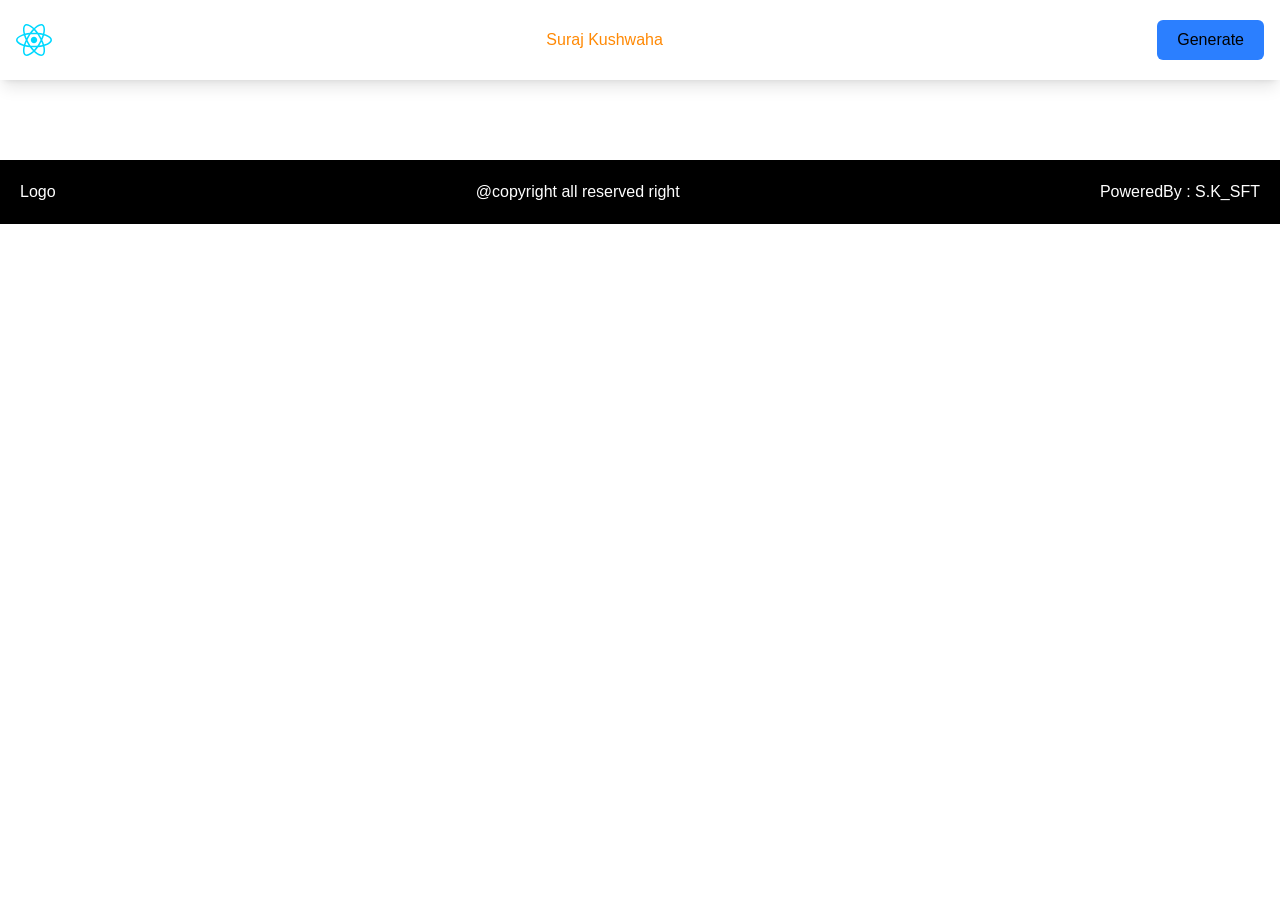
==== index.html @ d022e550 "Updates" ====
<!doctype html>
<html lang="en">
  <head>
    <meta charset="UTF-8" />
    <link rel="icon" type="image/svg+xml" href="/vite.svg" />
    <meta name="viewport" content="width=device-width, initial-scale=1.0" />
    <title>Vite + React</title>
    <script type="module" crossorigin src="/assets/index-B14qDoLs.js"></script>
    <link rel="stylesheet" crossorigin href="/assets/index-Bjzl-JVj.css">
  </head>
  <body>
    <div id="root">

    </div>
   
  </body>
</html>
---- assets/index-Bjzl-JVj.css ----
/*! tailwindcss v4.1.11 | MIT License | https://tailwindcss.com */@layer properties{@supports (((-webkit-hyphens:none)) and (not (margin-trim:inline))) or ((-moz-orient:inline) and (not (color:rgb(from red r g b)))){*,:before,:after,::backdrop{--tw-border-style:solid;--tw-font-weight:initial;--tw-shadow:0 0 #0000;--tw-shadow-color:initial;--tw-shadow-alpha:100%;--tw-inset-shadow:0 0 #0000;--tw-inset-shadow-color:initial;--tw-inset-shadow-alpha:100%;--tw-ring-color:initial;--tw-ring-shadow:0 0 #0000;--tw-inset-ring-color:initial;--tw-inset-ring-shadow:0 0 #0000;--tw-ring-inset:initial;--tw-ring-offset-width:0px;--tw-ring-offset-color:#fff;--tw-ring-offset-shadow:0 0 #0000}}}@layer theme{:root,:host{--font-sans:ui-sans-serif,system-ui,sans-serif,"Apple Color Emoji","Segoe UI Emoji","Segoe UI Symbol","Noto Color Emoji";--font-mono:ui-monospace,SFMono-Regular,Menlo,Monaco,Consolas,"Liberation Mono","Courier New",monospace;--color-red-500:oklch(63.7% .237 25.331);--color-orange-400:oklch(75% .183 55.934);--color-blue-500:oklch(62.3% .214 259.815);--color-gray-50:oklch(98.5% .002 247.839);--color-gray-900:oklch(21% .034 264.665);--color-black:#000;--color-white:#fff;--spacing:.25rem;--text-sm:.875rem;--text-sm--line-height:calc(1.25/.875);--text-xl:1.25rem;--text-xl--line-height:calc(1.75/1.25);--font-weight-light:300;--font-weight-normal:400;--font-weight-bold:700;--radius-md:.375rem;--animate-spin:spin 1s linear infinite;--default-font-family:var(--font-sans);--default-mono-font-family:var(--font-mono)}}@layer base{*,:after,:before,::backdrop{box-sizing:border-box;border:0 solid;margin:0;padding:0}::file-selector-button{box-sizing:border-box;border:0 solid;margin:0;padding:0}html,:host{-webkit-text-size-adjust:100%;tab-size:4;line-height:1.5;font-family:var(--default-font-family,ui-sans-serif,system-ui,sans-serif,"Apple Color Emoji","Segoe UI Emoji","Segoe UI Symbol","Noto Color Emoji");font-feature-settings:var(--default-font-feature-settings,normal);font-variation-settings:var(--default-font-variation-settings,normal);-webkit-tap-highlight-color:transparent}hr{height:0;color:inherit;border-top-width:1px}abbr:where([title]){-webkit-text-decoration:underline dotted;text-decoration:underline dotted}h1,h2,h3,h4,h5,h6{font-size:inherit;font-weight:inherit}a{color:inherit;-webkit-text-decoration:inherit;text-decoration:inherit}b,strong{font-weight:bolder}code,kbd,samp,pre{font-family:var(--default-mono-font-family,ui-monospace,SFMono-Regular,Menlo,Monaco,Consolas,"Liberation Mono","Courier New",monospace);font-feature-settings:var(--default-mono-font-feature-settings,normal);font-variation-settings:var(--default-mono-font-variation-settings,normal);font-size:1em}small{font-size:80%}sub,sup{vertical-align:baseline;font-size:75%;line-height:0;position:relative}sub{bottom:-.25em}sup{top:-.5em}table{text-indent:0;border-color:inherit;border-collapse:collapse}:-moz-focusring{outline:auto}progress{vertical-align:baseline}summary{display:list-item}ol,ul,menu{list-style:none}img,svg,video,canvas,audio,iframe,embed,object{vertical-align:middle;display:block}img,video{max-width:100%;height:auto}button,input,select,optgroup,textarea{font:inherit;font-feature-settings:inherit;font-variation-settings:inherit;letter-spacing:inherit;color:inherit;opacity:1;background-color:#0000;border-radius:0}::file-selector-button{font:inherit;font-feature-settings:inherit;font-variation-settings:inherit;letter-spacing:inherit;color:inherit;opacity:1;background-color:#0000;border-radius:0}:where(select:is([multiple],[size])) optgroup{font-weight:bolder}:where(select:is([multiple],[size])) optgroup option{padding-inline-start:20px}::file-selector-button{margin-inline-end:4px}::placeholder{opacity:1}@supports (not ((-webkit-appearance:-apple-pay-button))) or (contain-intrinsic-size:1px){::placeholder{color:currentColor}@supports (color:color-mix(in lab,red,red)){::placeholder{color:color-mix(in oklab,currentcolor 50%,transparent)}}}textarea{resize:vertical}::-webkit-search-decoration{-webkit-appearance:none}::-webkit-date-and-time-value{min-height:1lh;text-align:inherit}::-webkit-datetime-edit{display:inline-flex}::-webkit-datetime-edit-fields-wrapper{padding:0}::-webkit-datetime-edit{padding-block:0}::-webkit-datetime-edit-year-field{padding-block:0}::-webkit-datetime-edit-month-field{padding-block:0}::-webkit-datetime-edit-day-field{padding-block:0}::-webkit-datetime-edit-hour-field{padding-block:0}::-webkit-datetime-edit-minute-field{padding-block:0}::-webkit-datetime-edit-second-field{padding-block:0}::-webkit-datetime-edit-millisecond-field{padding-block:0}::-webkit-datetime-edit-meridiem-field{padding-block:0}:-moz-ui-invalid{box-shadow:none}button,input:where([type=button],[type=reset],[type=submit]){appearance:button}::file-selector-button{appearance:button}::-webkit-inner-spin-button{height:auto}::-webkit-outer-spin-button{height:auto}[hidden]:where(:not([hidden=until-found])){display:none!important}}@layer components;@layer utilities{.mx-auto{margin-inline:auto}.my-10{margin-block:calc(var(--spacing)*10)}.mt-3{margin-top:calc(var(--spacing)*3)}.mt-20{margin-top:calc(var(--spacing)*20)}.mt-\[8\%\]{margin-top:8%}.mb-5{margin-bottom:calc(var(--spacing)*5)}.flex{display:flex}.h-16{height:calc(var(--spacing)*16)}.h-\[500px\]{height:500px}.h-full{height:100%}.w-1\/2{width:50%}.w-\[300px\]{width:300px}.w-\[400px\]{width:400px}.w-full{width:100%}.min-w-\[400px\]{min-width:400px}.flex-1{flex:1}.animate-spin{animation:var(--animate-spin)}.cursor-pointer{cursor:pointer}.flex-col{flex-direction:column}.flex-wrap{flex-wrap:wrap}.items-center{align-items:center}.items-start{align-items:flex-start}.justify-between{justify-content:space-between}.justify-center{justify-content:center}.justify-start{justify-content:flex-start}.gap-3{gap:calc(var(--spacing)*3)}.gap-5{gap:calc(var(--spacing)*5)}.gap-20{gap:calc(var(--spacing)*20)}.rounded{border-radius:.25rem}.rounded-md{border-radius:var(--radius-md)}.border{border-style:var(--tw-border-style);border-width:1px}.bg-black{background-color:var(--color-black)}.bg-blue-500{background-color:var(--color-blue-500)}.bg-gray-50{background-color:var(--color-gray-50)}.bg-white{background-color:var(--color-white)}.object-center{object-position:center}.px-1{padding-inline:calc(var(--spacing)*1)}.px-2{padding-inline:calc(var(--spacing)*2)}.px-4{padding-inline:calc(var(--spacing)*4)}.px-5{padding-inline:calc(var(--spacing)*5)}.py-2{padding-block:calc(var(--spacing)*2)}.py-3{padding-block:calc(var(--spacing)*3)}.py-5{padding-block:calc(var(--spacing)*5)}.py-10{padding-block:calc(var(--spacing)*10)}.pb-5{padding-bottom:calc(var(--spacing)*5)}.text-center{text-align:center}.text-sm{font-size:var(--text-sm);line-height:var(--tw-leading,var(--text-sm--line-height))}.text-xl{font-size:var(--text-xl);line-height:var(--tw-leading,var(--text-xl--line-height))}.font-bold{--tw-font-weight:var(--font-weight-bold);font-weight:var(--font-weight-bold)}.font-light{--tw-font-weight:var(--font-weight-light);font-weight:var(--font-weight-light)}.font-normal{--tw-font-weight:var(--font-weight-normal);font-weight:var(--font-weight-normal)}.text-black{color:var(--color-black)}.text-gray-900{color:var(--color-gray-900)}.text-orange-400{color:var(--color-orange-400)}.text-red-500{color:var(--color-red-500)}.text-white{color:var(--color-white)}.shadow-lg{--tw-shadow:0 10px 15px -3px var(--tw-shadow-color,#0000001a),0 4px 6px -4px var(--tw-shadow-color,#0000001a);box-shadow:var(--tw-inset-shadow),var(--tw-inset-ring-shadow),var(--tw-ring-offset-shadow),var(--tw-ring-shadow),var(--tw-shadow)}.shadow-md{--tw-shadow:0 4px 6px -1px var(--tw-shadow-color,#0000001a),0 2px 4px -2px var(--tw-shadow-color,#0000001a);box-shadow:var(--tw-inset-shadow),var(--tw-inset-ring-shadow),var(--tw-ring-offset-shadow),var(--tw-ring-shadow),var(--tw-shadow)}.outline-none{--tw-outline-style:none;outline-style:none}@media (hover:hover){.hover\:bg-red-500:hover{background-color:var(--color-red-500)}.hover\:text-blue-500:hover{color:var(--color-blue-500)}.hover\:text-red-500:hover{color:var(--color-red-500)}}@media (min-width:40rem){.sm\:mx-5{margin-inline:calc(var(--spacing)*5)}}@media (min-width:48rem){.md\:mx-auto{margin-inline:auto}.md\:flex{display:flex}.md\:h-\[250px\]{height:250px}.md\:w-1\/3{width:33.3333%}.md\:w-\[350px\]{width:350px}}@media (min-width:64rem){.lg\:h-\[250px\]{height:250px}.lg\:w-1\/3{width:33.3333%}}}body{font-family:Franklin Gothic Medium,Arial Narrow,Arial,sans-serif}@property --tw-border-style{syntax:"*";inherits:false;initial-value:solid}@property --tw-font-weight{syntax:"*";inherits:false}@property --tw-shadow{syntax:"*";inherits:false;initial-value:0 0 #0000}@property --tw-shadow-color{syntax:"*";inherits:false}@property --tw-shadow-alpha{syntax:"<percentage>";inherits:false;initial-value:100%}@property --tw-inset-shadow{syntax:"*";inherits:false;initial-value:0 0 #0000}@property --tw-inset-shadow-color{syntax:"*";inherits:false}@property --tw-inset-shadow-alpha{syntax:"<percentage>";inherits:false;initial-value:100%}@property --tw-ring-color{syntax:"*";inherits:false}@property --tw-ring-shadow{syntax:"*";inherits:false;initial-value:0 0 #0000}@property --tw-inset-ring-color{syntax:"*";inherits:false}@property --tw-inset-ring-shadow{syntax:"*";inherits:false;initial-value:0 0 #0000}@property --tw-ring-inset{syntax:"*";inherits:false}@property --tw-ring-offset-width{syntax:"<length>";inherits:false;initial-value:0}@property --tw-ring-offset-color{syntax:"*";inherits:false;initial-value:#fff}@property --tw-ring-offset-shadow{syntax:"*";inherits:false;initial-value:0 0 #0000}@keyframes spin{to{transform:rotate(360deg)}}
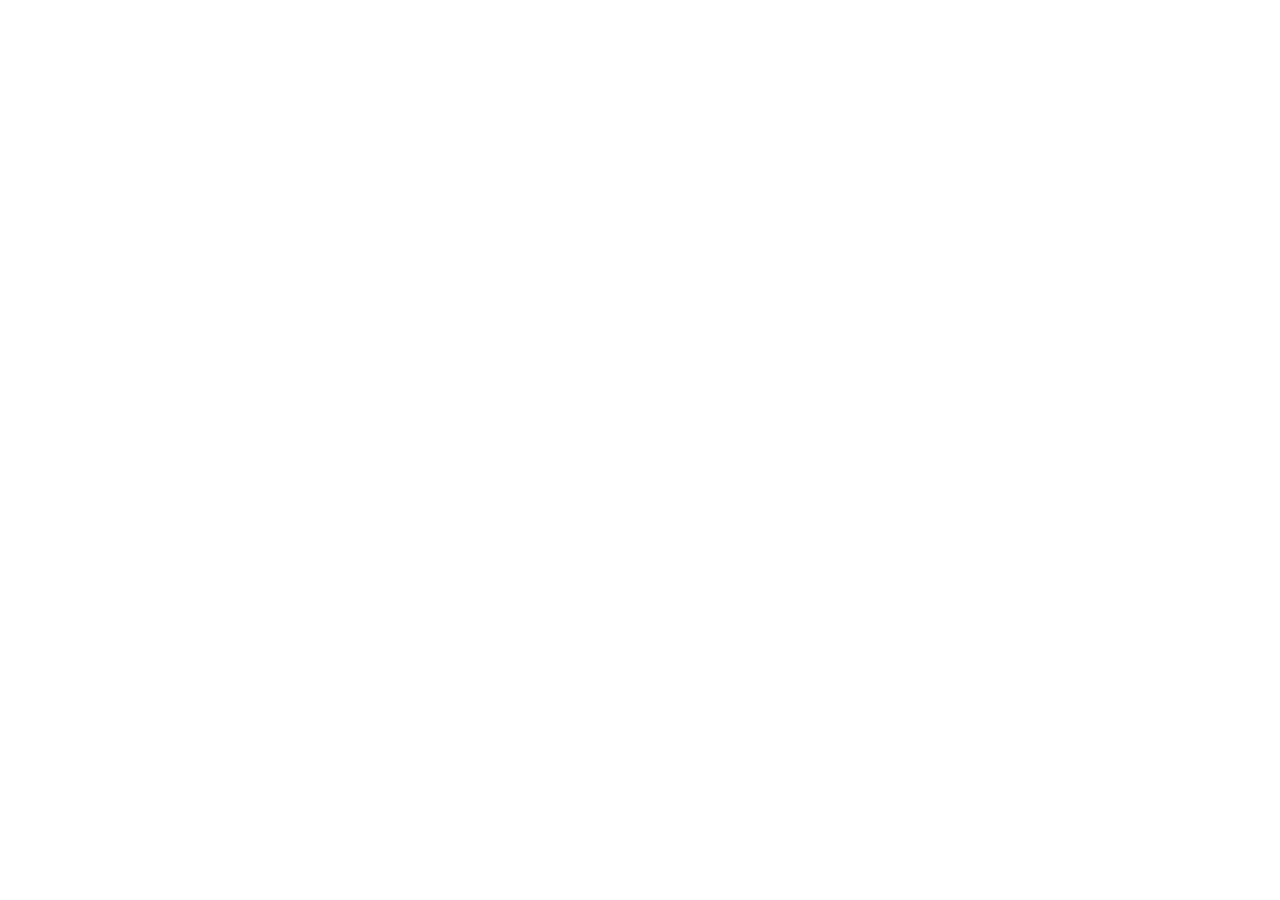
==== commit ad6c09f3: "Updates" ====
--- a/index.html
+++ b/index.html
@@ -2,11 +2,11 @@
 <html lang="en">
   <head>
     <meta charset="UTF-8" />
-    <link rel="icon" type="image/svg+xml" href="/vite.svg" />
+    <link rel="icon" type="image/svg+xml" href="/AI_photo-generate/vite.svg" />
     <meta name="viewport" content="width=device-width, initial-scale=1.0" />
     <title>Vite + React</title>
-    <script type="module" crossorigin src="/assets/index-B14qDoLs.js"></script>
-    <link rel="stylesheet" crossorigin href="/assets/index-Bjzl-JVj.css">
+    <script type="module" crossorigin src="/AI_photo-generate/assets/index-DLH1473N.js"></script>
+    <link rel="stylesheet" crossorigin href="/AI_photo-generate/assets/index-CcTjEjNE.css">
   </head>
   <body>
     <div id="root">
